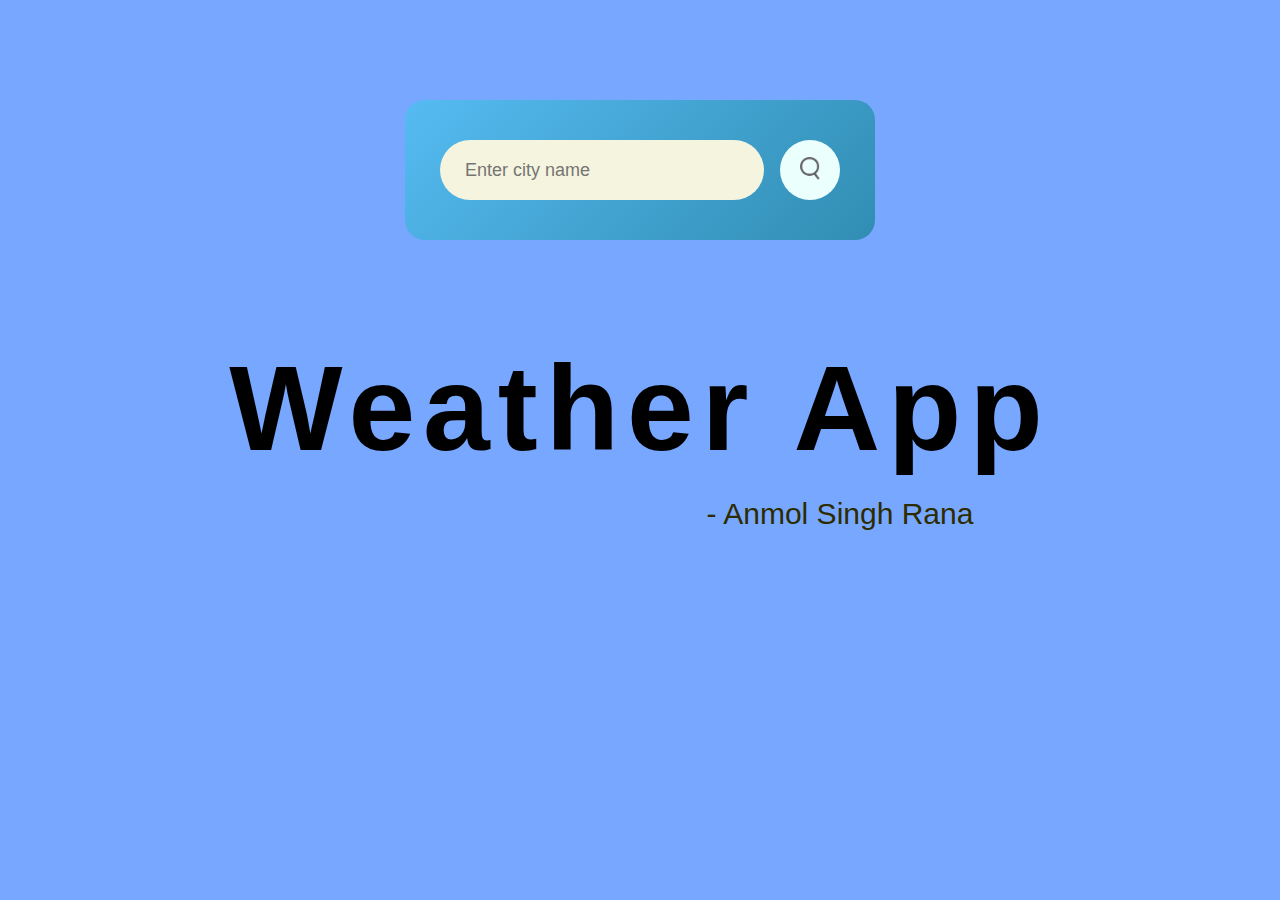
==== index.html @ dad5e10e "Initial commit" ====
<!DOCTYPE html>
<html>
<head>
    <meta name="viewport" content="width=device-width, initial-scale=1.0">
    <title>Weather App</title>
    <link rel="stylesheet" href="style.css">
   </head>    
   <!DOCTYPE html>
<html>
<head>
<meta charset="utf-8">
<title>Weather</title>
<link rel="stylesheet" type="text/css" href="intro.css">

</head> 
<body>
    <div class="container">
        <span class="text1">Weather App</span>
        <span class="text2">- Anmol Singh Rana</span>
 
     </div>
       
<body>
    
    <div id="intro-container">


<div class="card">
    <div class="search">
        <input type="text" placeholder="Enter city name "
        spellcheck="false">
        <button><img src="images/search.png"></button>
    </div>
<div class="error">
    <p>
        Invalid City Name
    </p>
</div>
    <div class="weather">
<img src="images/rain.png" class="weather-icon">
<h1 class="temp">22°c</h1>
<h2 class="city">Delhi</h2>
<div class="details">
    <div class="col">
        <img src="images/humidity.png">
        <div> 
            <p class="humidity">50%</p>
            <p>Humidity</p>
        </div>
        
</div>
<div class="col">
    <img src="images/wind.png">
    <div>
        <p class="wind">15km/hr</p>
        <p>Wind Speed</p>
    </div>   
</div>
</div>
</div>

<script>

const apiKey ="ba24c6018ddd72041749018d0c1b1ef8";
const apiUrl ="https://api.openweathermap.org/data/2.5/weather?&units=metric&q=";

const searchBox= document.querySelector(".search input");
const searchBtn= document.querySelector(".search button");
const weatherIcon=document.querySelector(".weather-icon");

async function checkWeather(city){
    const response=await fetch(apiUrl + city +  `&appid=${apiKey}`);
if(response.status == 404){
 document.querySelector(".error").style.display = "block";
 document.querySelector(".weather").style.display = "none";

}else {var data = await response.json();
    
    document.querySelector(".city").innerHTML =data.name;
    document.querySelector(".temp ").innerHTML = Math.round(data.main.temp)  + "°c";
    document.querySelector(".humidity ").innerHTML =data.main.humidity + "%";
    document.querySelector(".wind ").innerHTML =data.wind.speed + " km/hr";
    
    if(data.weather[0].main =="Clouds"){
        weatherIcon.src = "images/clouds.png"
         }
         else if (data.weather[0].main =="Clear"){
        weatherIcon.src = "images/clear.png"
         }
         else if (data.weather[0].main =="Rain"){
        weatherIcon.src = "images/rain.png"
         }
         else if (data.weather[0].main =="Drizzle"){
        weatherIcon.src = "images/drizzle.png"
         }
         else if (data.weather[0].main =="Mist"){
        weatherIcon.src = "images/mist.png"
         }

    document.querySelector(".weather").style.display="block";
    document.querySelector(".error").style.display = "none";
  }

}
searchBtn.addEventListener("click", ()=>{
    checkWeather(searchBox.value);

}
)


</script>


</body>
</html>
---- style.css ----
*{
    margin: 0;
    padding: 0;
    font-family: 'Poppins', sans-serif;
    box-sizing: border-box;
}
body{
     
     background-image: url("images/background1.jpg");
     background-size: cover;
}
 .card{
  width: 90%;
  max-width: 470px;
  background: linear-gradient(135deg,#55bbf2,#318db2);
  color: #fff;
  margin:100px auto 0;
  border-radius: 20px;
  padding: 40px 35px;
  text-align: center;
 }
 .search{
    width: 100%;
    display: flex;
    align-items: center;
    justify-content: space-between;
 }
 .search input{
border: 0;
outline:0;
background: #f5f4de;
color: #555;
padding:10px 25px;
height: 60px;
border-radius: 30px;
flex: 1;
margin-right: 16px;
font-size: 18px;
 }
 .search button{
    border: 0;
    outline:0;
    background: #ebfffc;
    border-radius: 50%;
    width: 60px ;
    height: 60px;
    cursor: pointer; 
 }
 .search button img{
    width: 20px;
 }
 .weather-icon{
    width:180px;
    margin-top: 30px;
     }
.weather h1{
    font-size: 80px;
    font-weight: 500;
} 
.weather h2{
    font-size: 44px;
    font-weight: 400;
    margin-top: -5px;
} 
.details{
    display: flex;
    align-items: center;
    justify-content: space-between;
    padding: 0px 20px;
    margin-top: 50px;    
}
.col{
    display: flex;
    align-items: center;
    text-align: left;
    }
    .col img{
        width: 40px;
        margin-right: 10px;
        margin-top: 120px ;

    }
.humidity, .wind{
    font-size: 25px;
    margin-top: 120px ;
}
.weather{
  display: none;
}
.error{
    text-align: left;
    margin-left: 30px;
    font-size: 16px;
    margin-top: 10px;
    display: none;
    color: black;
}
---- intro.css ----
*{
    padding: 0;
    margin: 0;
    font-family: sans-serif;
}
body{
    background: #77a7ff;
}
.container{
    text-align: center;
    position: absolute;
    top: 50%;
    left: 50%;
    transform: translate(-50%,-50%);
    width: 100%;
    
}
.container span{
    display: block;
}
.text1{
    font-size: 120px;
    font-weight: 700;
    letter-spacing: 8px;
    margin-bottom: 20px;
    background:#77a7ff;
    position: relative;
    animation: text 3s 1;
    }
.text2{
font-size: 30px;
color: #2d2c00;
margin-right: -400px;
margin-bottom: 30px;
   }

@keyframes text{
0%{
color: black;
margin-bottom: -40px;

}
30%{
letter-spacing: 25px;
margin-bottom: -40px;
}
85%{
    letter-spacing: 8px;
    margin-bottom: -40px;
}
}
.content-hidden .fly
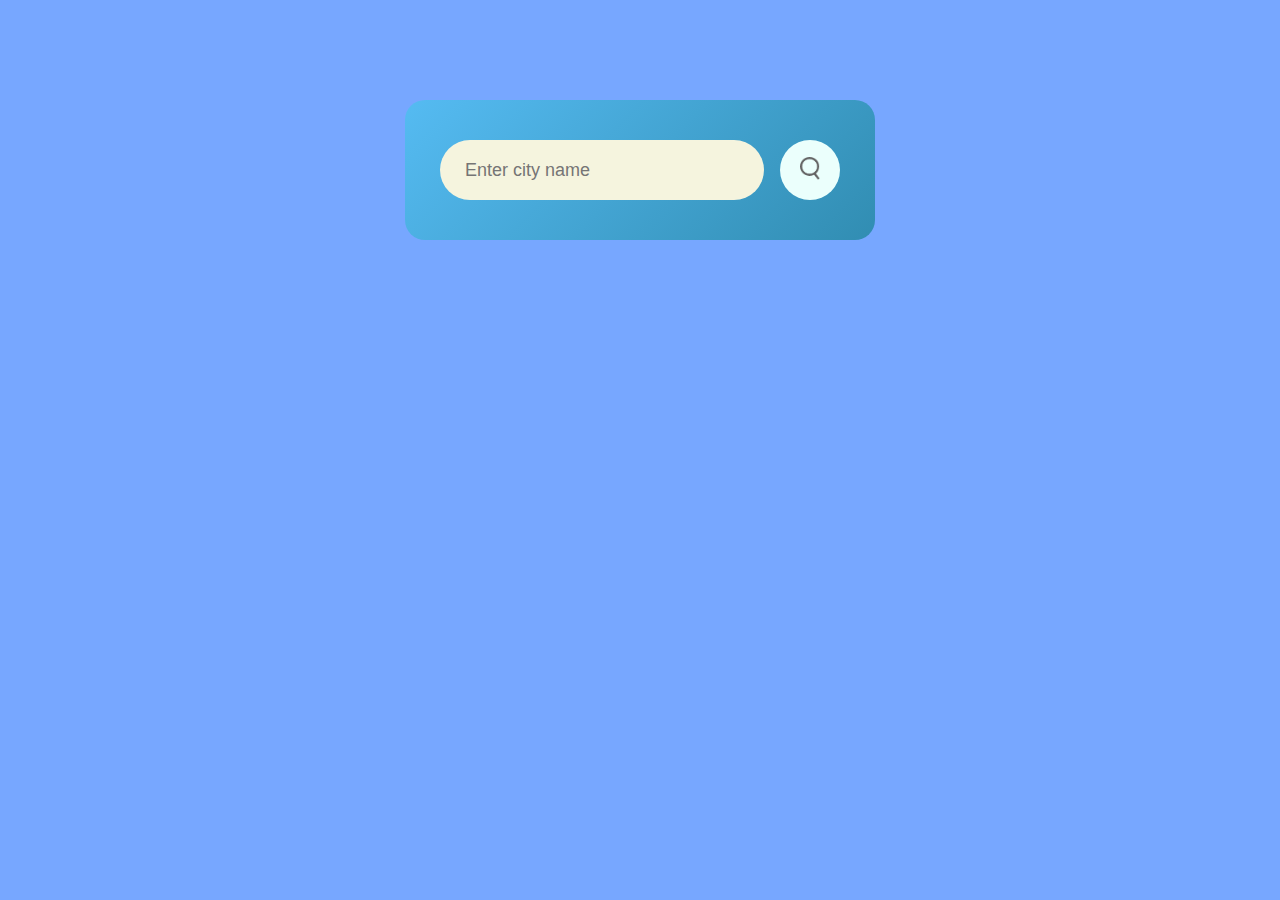
==== commit b96120f0: "Update index.html" ====
--- a/index.html
+++ b/index.html
@@ -15,8 +15,8 @@
 </head> 
 <body>
     <div class="container">
-        <span class="text1">Weather App</span>
-        <span class="text2">- Anmol Singh Rana</span>
+        <span class="text1"></span>
+        <span class="text2"></span>
  
      </div>
        
